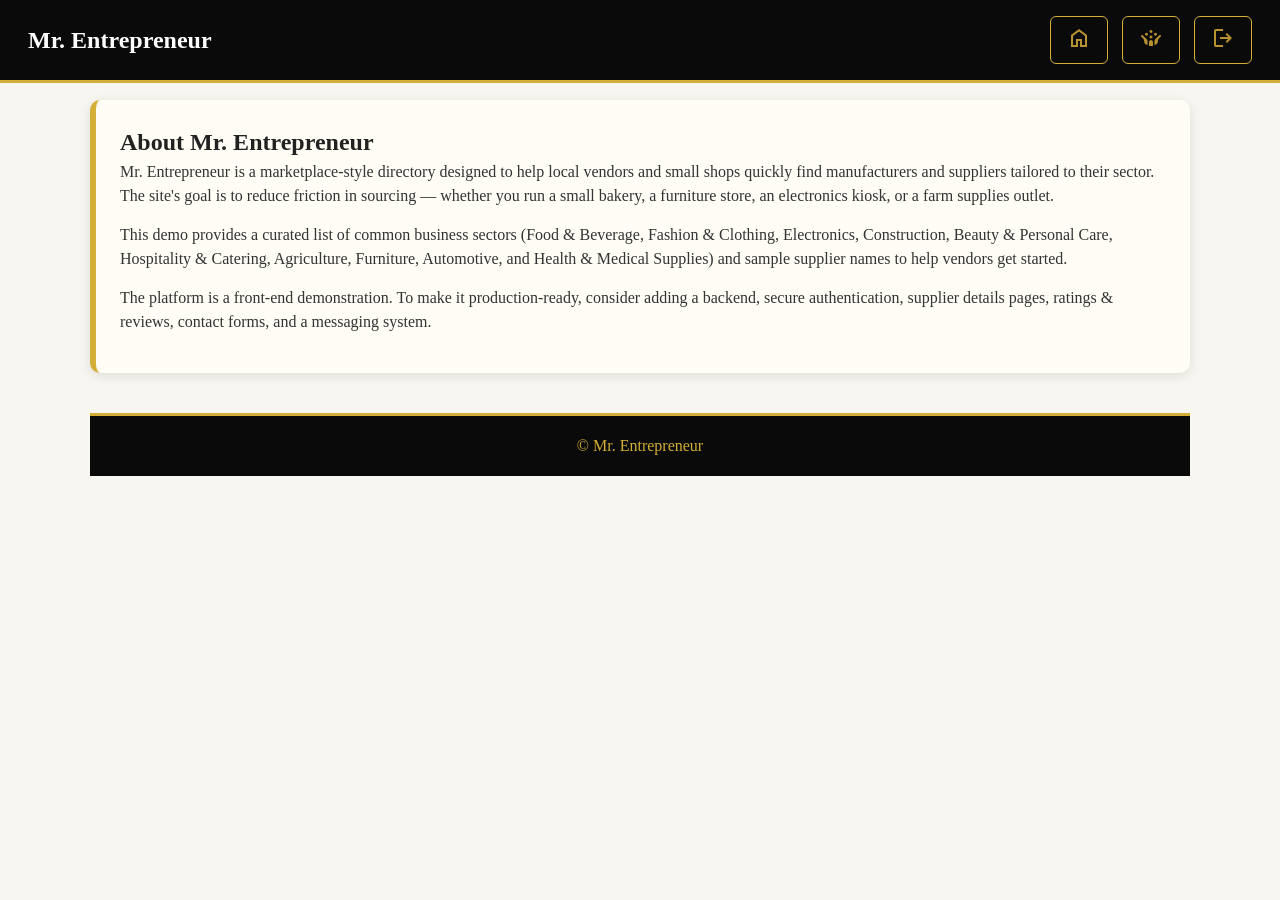
==== about.html @ 5211bc28 "buttons" ====
<!doctype html>
<html lang="en">
<head>
  <meta charset="utf-8" />
  <title>About — Mr. Entrepreneur</title>
  <meta name="viewport" content="width=device-width,initial-scale=1" />
  <link rel="stylesheet" href="styles.css" />
  <script defer src="script.js"></script>
</head>
<body>
  <nav>
    <div class="brand"><a href="welcome.html" style="color:white;text-decoration:none">Mr. Entrepreneur</a></div>
    <div class="nav-buttons">
      <a href="main.html"><button><svg xmlns="http://www.w3.org/2000/svg" height="24px" viewBox="0 -960 960 960" width="24px" fill="#B89230"><path d="M240-200h120v-240h240v240h120v-360L480-740 240-560v360Zm-80 80v-480l320-240 320 240v480H520v-240h-80v240H160Zm320-350Z"/></svg></button></a>
      <a href="management.html"><button><svg xmlns="http://www.w3.org/2000/svg" height="24px" viewBox="0 -960 960 960" width="24px" fill="#B89230"><path d="M660-570q-25 0-42.5-17.5T600-630q0-25 17.5-42.5T660-690q25 0 42.5 17.5T720-630q0 25-17.5 42.5T660-570Zm-360 0q-25 0-42.5-17.5T240-630q0-25 17.5-42.5T300-690q25 0 42.5 17.5T360-630q0 25-17.5 42.5T300-570Zm180 110q-25 0-42.5-17.5T420-520q0-25 17.5-42.5T480-580q25 0 42.5 17.5T540-520q0 25-17.5 42.5T480-460Zm0-220q-25 0-42.5-17.5T420-740q0-25 17.5-42.5T480-800q25 0 42.5 17.5T540-740q0 25-17.5 42.5T480-680Zm0 520q-20 0-40.5-3t-39.5-8v-143q0-35 23.5-60.5T480-400q33 0 56.5 25.5T560-314v143q-19 5-39.5 8t-40.5 3Zm-140-32q-20-8-38.5-18T266-232q-28-20-44.5-52T205-352q0-26-5.5-48.5T180-443q-10-13-37.5-39.5T92-532q-11-11-11-28t11-28q11-11 28-11t28 11l153 145q20 18 29.5 42.5T340-350v158Zm280 0v-158q0-26 10-51t29-42l153-145q12-11 28.5-11t27.5 11q11 11 11 28t-11 28q-23 23-50.5 49T780-443q-14 20-19.5 42.5T755-352q0 36-16.5 68.5T693-231q-16 11-34.5 21T620-192Z"/></svg></button></a>
      <a href="welcome.html"><button><svg xmlns="http://www.w3.org/2000/svg" height="24px" viewBox="0 -960 960 960" width="24px" fill="#B89230"><path d="M200-120q-33 0-56.5-23.5T120-200v-560q0-33 23.5-56.5T200-840h280v80H200v560h280v80H200Zm440-160-55-58 102-102H360v-80h327L585-622l55-58 200 200-200 200Z"/></svg></button></a>

      
    </div>
  </nav>

  <div class="page-content">
    <section class="about-section card">
      <h2>About Mr. Entrepreneur</h2>
      <p>
        Mr. Entrepreneur is a marketplace-style directory designed to help local vendors and small shops
        quickly find manufacturers and suppliers tailored to their sector. The site's goal is to reduce
        friction in sourcing — whether you run a small bakery, a furniture store, an electronics kiosk,
        or a farm supplies outlet.
      </p>
      <p>
        This demo provides a curated list of common business sectors (Food & Beverage, Fashion & Clothing,
        Electronics, Construction, Beauty & Personal Care, Hospitality & Catering, Agriculture, Furniture,
        Automotive, and Health & Medical Supplies) and sample supplier names to help vendors get started.
      </p>
      <p>
        The platform is a front-end demonstration. To make it production-ready, consider adding a backend,
        secure authentication, supplier details pages, ratings & reviews, contact forms, and a messaging system.
      </p>
    </section>

    <footer class="app-footer">
      <p>&copy; Mr. Entrepreneur</p>
    </footer>
  </div>
</body>
</html>
---- styles.css ----
* {
  margin: 0;
  padding: 0;
  box-sizing: border-box;
  font-family: candara;
}

body {
  background: #f8f6f1; /* soft gold-neutral */
  color: #222;
  line-height: 1.5;
  min-height: 100vh;
}

nav {
  position: fixed;
  top: 0;
  width: 100%;
  background: #0a0a0a;
  color: white;
  padding: 16px 28px;
  display: flex;
  justify-content: space-between;
  align-items: center;
  border-bottom: 3px solid #d4af37; /* gold border */
  z-index: 1000;
}

nav .brand {
  font-size: 1.5rem;
  font-weight: bold;
  color: #d4af37;
}

nav .nav-buttons button {
  margin-left: 10px;
  padding: 9px 16px;
  border: 1px solid #d4af37;
  background: #0a0a0a;
  color: #d4af37;
  border-radius: 6px;
  cursor: pointer;
  transition: 0.25s;
}

nav .nav-buttons button:hover {
  background: #d4af37;
  color: #0a0a0a;
}

.page-content {
  padding-top: 100px;
  padding-bottom: 70px;
  width: 90%;
  max-width: 1100px;
  margin: auto;
}

.app-footer {
  background: #0a0a0a;
  color: #d4af37;
  text-align: center;
  padding: 18px;
  border-top: 3px solid #d4af37;
  margin-top: 40px;
}

.welcome-header {
  text-align: center;
  margin-bottom: 30px;
}

.welcome-header h1 {
  font-size: 3rem;
  font-weight: bold;
  color: #0a0a0a;
}

.welcome-header p {
  font-size: 1.2rem;
  color: #5a4f30;
}

.welcome-images {
  display: flex;
  justify-content: center;
  gap: 18px;
  margin: 25px 0;
  flex-wrap: wrap;
}

.welcome-images img {
  width: 300px;
  height: 180px;
  object-fit: cover;
  border-radius: 12px;
  border: 3px solid #d4af37;
  box-shadow: 0 4px 14px rgba(0,0,0,0.25);
}

.card {
  background: #fffdf6;
  padding: 24px;
  border-radius: 10px;
  border-left: 6px solid #d4af37;
  box-shadow: 0 3px 12px rgba(0,0,0,0.10);
  margin-bottom: 25px;
}

.form-container {
  max-width: 420px;
  margin: 30px auto;
}

form input {
  width: 100%;
  padding: 12px;
  margin: 14px 0;
  border: 1px solid #b08c2b;
  border-radius: 6px;
  font-size: 1rem;
  background: #fffef9;
}

form input:focus {
  outline: none;
  border-color: #d4af37;
  box-shadow: 0 0 5px #d4af37;
}

form button {
  width: 100%;
  padding: 12px;
  background: #d4af37;
  color: #0a0a0a;
  font-size: 1rem;
  border: none;
  border-radius: 6px;
  cursor: pointer;
  margin-top: 10px;
  transition: 0.25s;
}

form button:hover {
  background: #b08c2b;
}

.search-section {
  text-align: center;
  margin-bottom: 25px;
}

.search-section input[type="search"] {
  width: 70%;
  max-width: 460px;
  padding: 12px;
  border-radius: 6px;
  border: 1px solid #b08c2b;
  font-size: 1rem;
  background: #fffef9;
}

.search-section button {
  padding: 10px 18px;
  background: #d4af37;
  border: none;
  color: #0a0a0a;
  border-radius: 6px;
  cursor: pointer;
  transition: 0.2s;
  margin-left: 8px;
}

.search-section button:hover {
  background: #b08c2b;
}

#searchResults {
  margin-top: 15px;
  color: #222;
  font-weight: bold;
}

.tiles-container {
  display: grid;
  grid-template-columns: repeat(2, 1fr);
  gap: 18px;
}

.tile {
  background: #fffdf2;
  border-radius: 12px;
  padding: 22px;
  text-align: center;
  font-weight: bold;
  cursor: pointer;
  transition: 0.3s ease;
  border: 2px solid #d4af37;
  color: #0a0a0a;
}

.tile:hover {
  background: #d4af37;
  color: #0a0a0a;
  transform: translateY(-5px);
  box-shadow: 0 4px 14px rgba(0,0,0,0.20);
}

.management-grid {
  display: grid;
  grid-template-columns: repeat(auto-fit, minmax(230px, 1fr));
  gap: 25px;
  margin-bottom: 40px;
}

.manager-card {
  background: #fffdf6;
  padding: 18px;
  border-radius: 12px;
  border-top: 5px solid #d4af37;
  box-shadow: 0 4px 14px rgba(0,0,0,0.12);
  text-align: center;
}

.manager-card img {
  width: 100%;
  height: 210px;
  object-fit: cover;
  border-radius: 10px;
  border: 2px solid #d4af37;
}

.manager-card h3 {
  margin: 10px 0 4px;
  color: #0a0a0a;
}

.manager-card p {
  color: #5a4f30;
}

.about-section p {
  margin-bottom: 15px;
  color: #333;
}
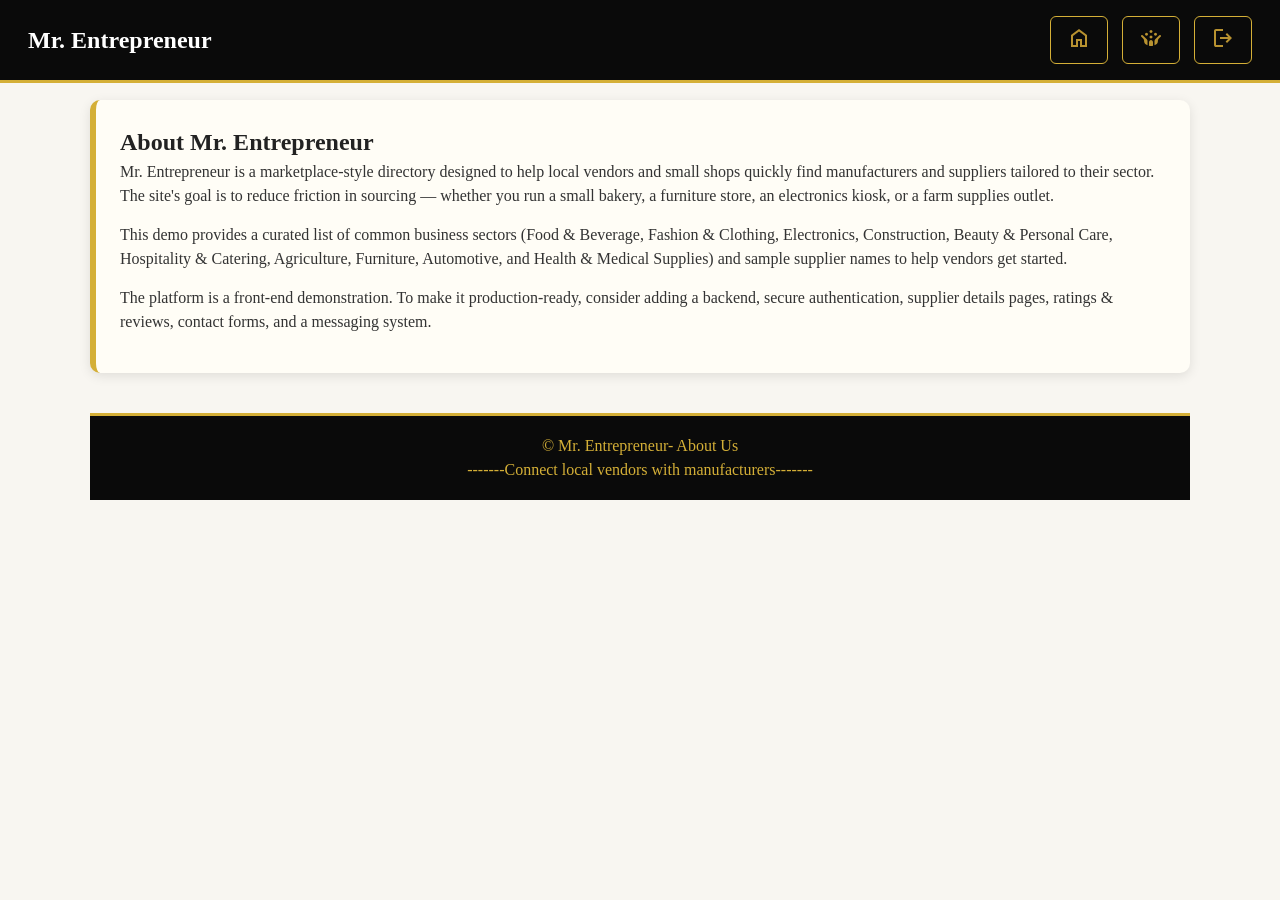
==== commit 8510f006: "footer changes" ====
--- a/about.html
+++ b/about.html
@@ -40,7 +40,7 @@
     </section>
 
     <footer class="app-footer">
-      <p>&copy; Mr. Entrepreneur</p>
+      <p>&copy; Mr. Entrepreneur- About Us <br> -------Connect local vendors with manufacturers-------</p>
     </footer>
   </div>
 </body>
